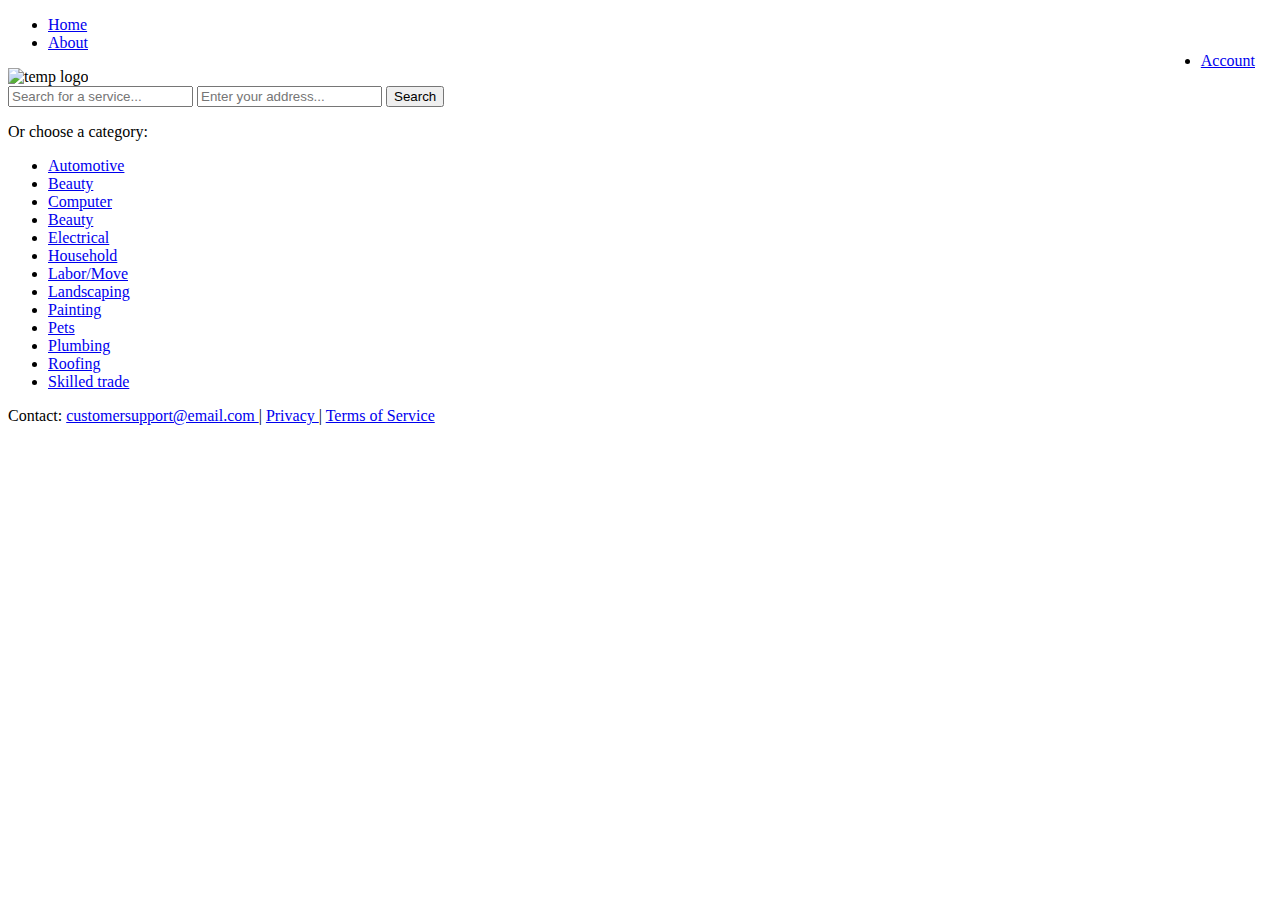
==== index.html @ d0c17bae "create index.html" ====
<!DOCTYPE html>
<html>
	<head>
		<meta charset="utf-8">
		<title>bs.com - Home</title>
		<link rel='stylesheet' href='index.css'/>
		<link rel='stylesheet' href='main.css'/>
	</head>
	<header>
		<div class="navbar">
			<ul>
				<li><a href="index.html">Home</a></li>
				<li><a href="about.html">About</a></li>
				<li style="float:right; padding-right: 17px;"><a href="account.html">Account</a></li>
			</ul>
		</div>
	</header>
	<body>
		<div class="center">
			<img id="logo" src="temp-logo.png" alt="temp logo"/>
			<div class="search-container">
				<form action="C:\MAMP\htdocs\index.php" method="get">
					<input id="searchBar" type="search" placeholder="Search for a service..." name="service">
					<input id="addressBar" type="text" placeholder="Enter your address..." name="location">
					<button id="searchbtn" type="submit">Search</button>
				</form>
			</div>
		</div>
		<div class="bodytext">
			<p> Or choose a category: </p>
			<ul>
				<li><a href="#automotive">Automotive</a></li>
				<li><a href="#beauty">Beauty</a></li>
				<li><a href="#computer">Computer</a></li>
				<li><a href="#beauty">Beauty</a></li>
				<li><a href="#electrical">Electrical</a></li>
				<li><a href="#household">Household</a></li>
				<li><a href="#labor/move">Labor/Move</a></li>
				<li><a href="#landscaping">Landscaping</a></li>
				<li><a href="#painting">Painting</a></li>
				<li><a href="#pets">Pets</a></li>
				<li><a href="#plumbing">Plumbing</a></li>
				<li><a href="#roofing">Roofing</a></li>
				<li><a href="#skilledtrade">Skilled trade</a></li>
			</ul>
		</div>
		<!--<div class="imagediv">
			<img src="p1.jpg" alt="temp picture"/>
			<img src="p2.jpg" alt="temp picture"/>
			<img src="p3.jpg" alt="temp picture"/>
			<img src="p4.jpg" alt="temp picture"/>
		</div> -->
		<footer>
			<div class="footer">
				<p> Contact: <a href="mailto:webmaster@example.com"> customersupport@email.com </a> | <a href="#privacy"> Privacy </a> | <a href="#tos"> Terms of Service </a> </p>
			</div>
		</footer>
	</body>
</html>
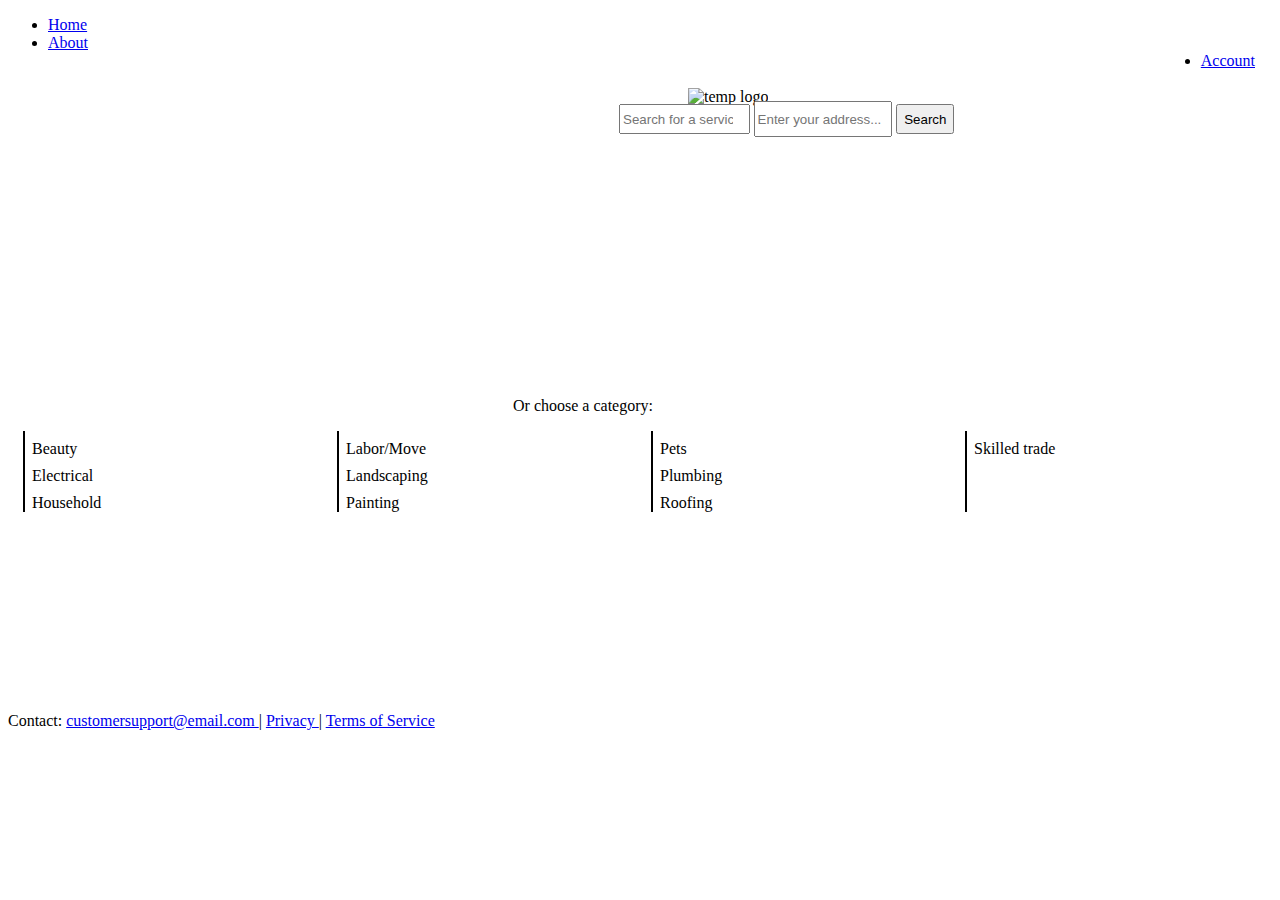
==== commit 9d317a34: "Update index.html" ====
--- a/index.css
+++ b/index.css
@@ -0,0 +1,84 @@
+.center{
+	margin-left: 700px;
+}
+
+.center .search-container{
+	margin-top: -5px;
+	position:relative;
+	margin-left: -89px;
+}
+
+.center .search-container input[type=search] {
+  	width: 20%;
+    height: 30px;
+}
+
+#addressBar{
+	width: 20%;
+    height: 30px;
+}
+
+#searchbtn{
+	height: 30px;
+}
+
+#logo{
+	margin-top: 20px;
+	margin-left: -20px;
+	height: 200px;
+	position:relative;
+	border: none !important;
+	background: transparent !important;
+}
+
+.bodytext{
+	left:50%;
+	margin-top: 260px;
+	margin-left: -290px;
+	margin-bottom: 200px;
+}
+
+.bodytext ul{
+	list-style-type: none;
+	margin: 0;
+	padding: 0;
+	overflow: hidden;
+	columns: 5;
+	column-rule: 2px double black;
+	-webkit-columns: 5;
+	-webkit-column-rule: 2px double black;
+	-moz-columns: 5;
+	-moz-column-rule: 2px double black;
+}
+
+.bodytext ul li{
+	padding-top: 9px;
+}
+
+.bodytext ul li a{
+	color: black;
+	text-decoration: none;
+}
+
+.bodytext ul li a:hover{
+	text-decoration: underline;
+}
+
+.bodytext p{
+	margin-left: -35px;
+	text-align: center;
+}
+
+.bodytext p{
+	margin-left: 176px;
+}
+
+.imagediv{
+	margin-top: 530px;
+	margin-left: 285px;
+}
+
+.imagediv img{
+	width: 300px;
+	padding-left: 20px;
+}
